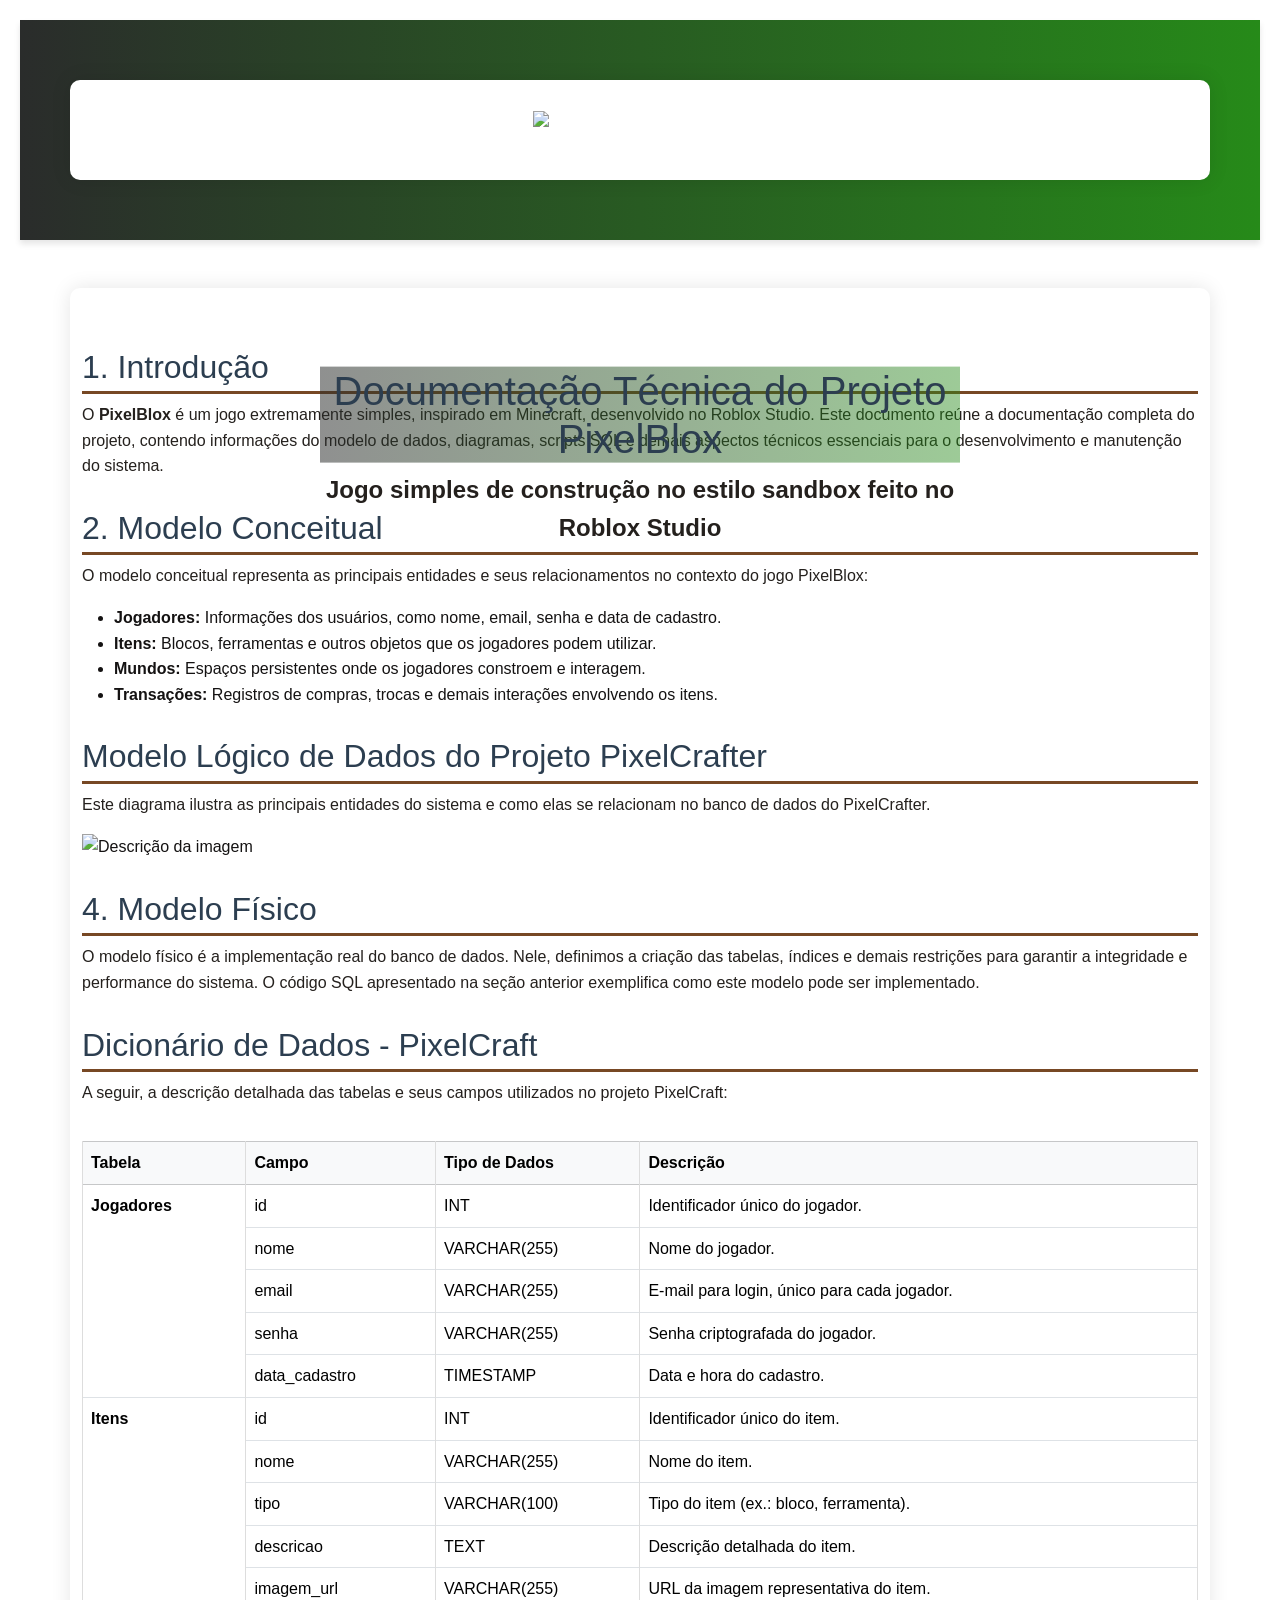
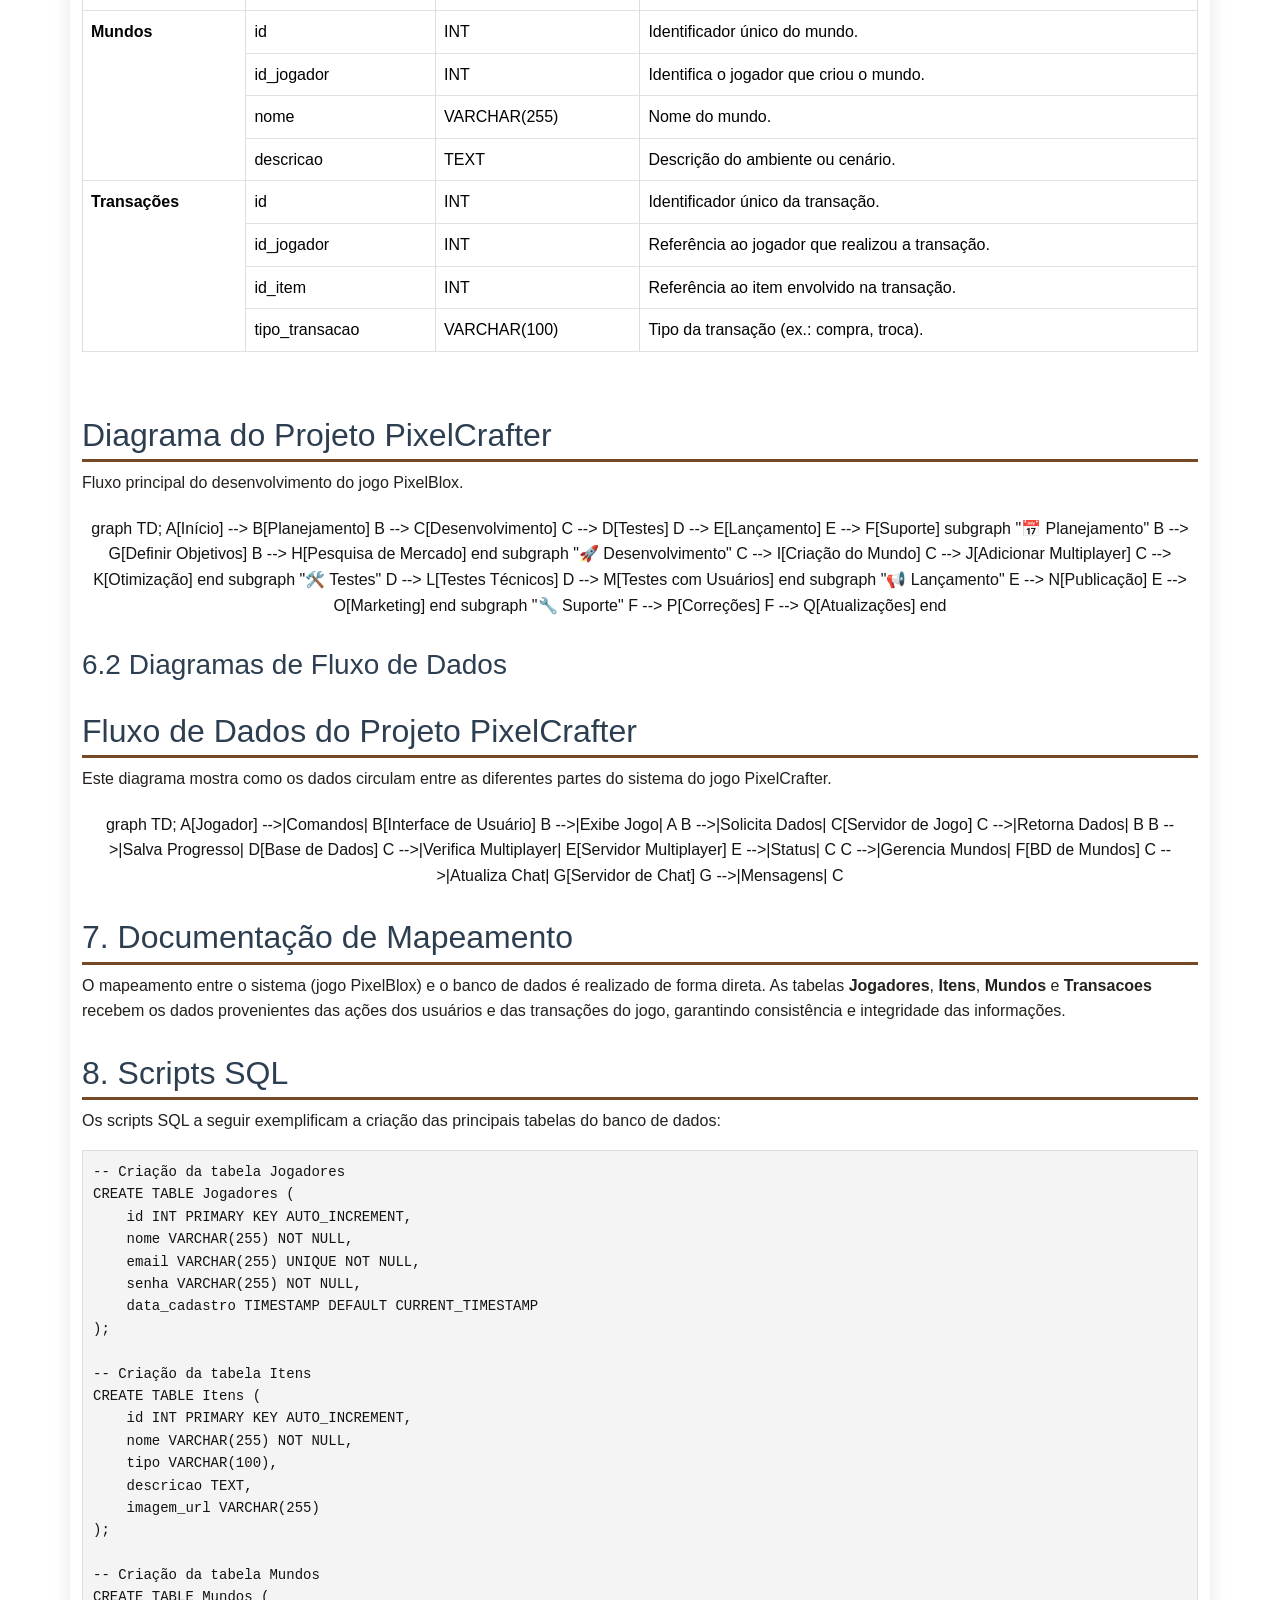
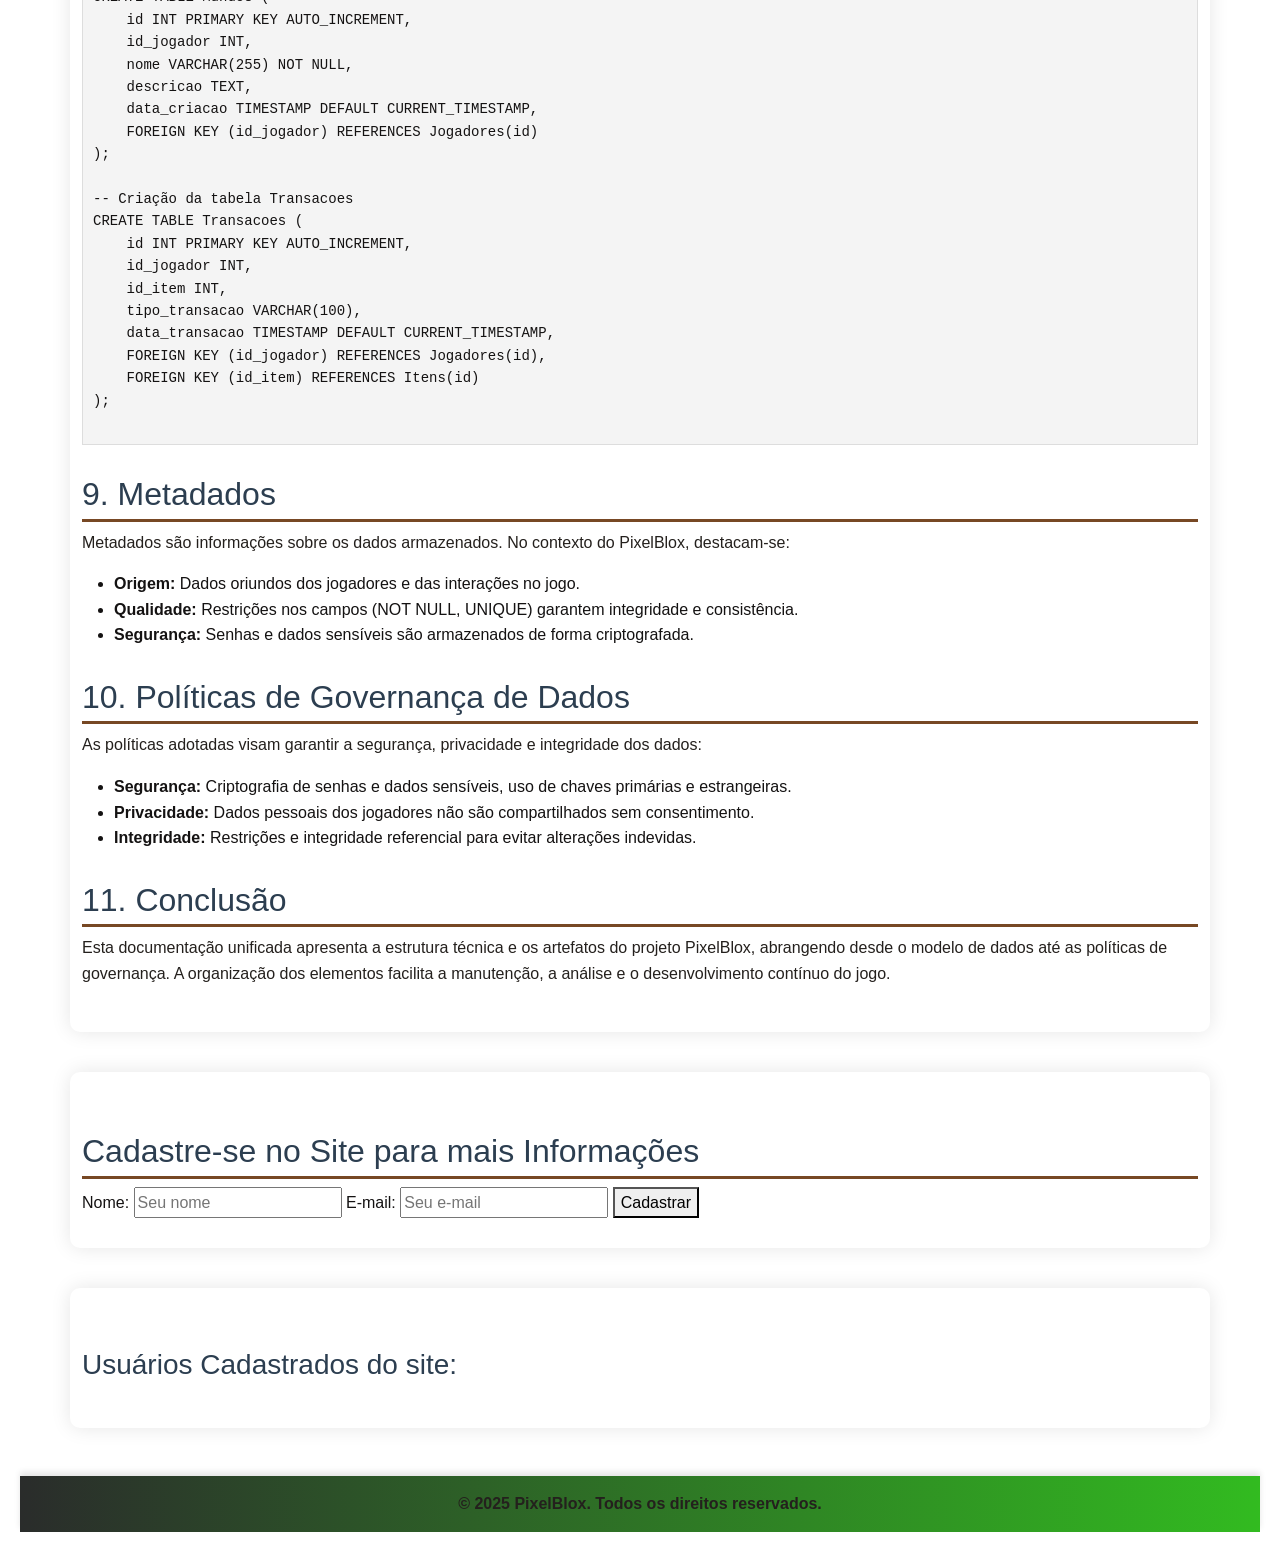
==== index.html @ 1f48afda "salvando os arquivos do paulo" ====
<!DOCTYPE html>
<html lang="pt-BR">
<head>
  <meta charset="UTF-8">
  <meta name="viewport" content="width=device-width, initial-scale=1.0">
  <link href="https://cdn.jsdelivr.net/npm/bootstrap@5.3.0/dist/css/bootstrap.min.css" rel="stylesheet">
  <link rel="stylesheet" href="/style.css">
  <title>Documentação Técnica do Projeto PixelBlox</title>
  <!-- Bootstrap CSS -->
  <link href="https://cdn.jsdelivr.net/npm/bootstrap@5.3.0/dist/css/bootstrap.min.css" rel="stylesheet">
  <!-- Estilos personalizados -->
  <style>
    body {
      font-family: Arial, sans-serif;
      margin: 20px;
      line-height: 1.6;
    }
    h1, h2, h3 {
      color: #2c3e50;
      margin-top: 30px;
    }
    pre {
      background-color: #f4f4f4;
      padding: 10px;
      border: 1px solid #ddd;
      overflow-x: auto;
      font-family: "Courier New", Courier, monospace;
    }
    table {
      width: 100%;
      margin: 20px 0;
      border-collapse: collapse;
    }
    table, th, td {
      border: 1px solid #ddd;
    }
    th, td {
      padding: 10px;
      text-align: left;
    }
    /* Estilo para os diagramas Mermaid */
    .mermaid {
      text-align: center;
      margin: 20px 0;
    }
  </style>
  <!-- Mermaid JS para diagramas -->
  <script type="module">
    import mermaid from 'https://cdn.jsdelivr.net/npm/mermaid@10/dist/mermaid.esm.min.mjs';
    mermaid.initialize({ startOnLoad: true });
  </script>
</head>
<body>
  <!-- Cabeçalho -->
  <header class="mb-5">
    <div class="container">
      <img src="https://www.minecraft.net/content/dam/franchise/experiments/1075955/BentoHero_4x_Vanilla_1920x1080.jpg" alt="Imagem de fundo" class="img-fluid">
      <div class="text-center text-white" style="position: absolute; top: 50%; left: 50%; transform: translate(-50%, -50%);">
        <h1>Documentação Técnica do Projeto PixelBlox</h1>
        <p>Jogo simples de construção no estilo sandbox feito no Roblox Studio</p>
      </div>
    </div>
  </header>

  <main class="container">
    <!-- 1. Introdução -->
    <section id="introducao">
      <h2>1. Introdução</h2>
      <p>O <strong>PixelBlox</strong> é um jogo extremamente simples, inspirado em Minecraft, desenvolvido no Roblox Studio. Este documento reúne a documentação completa do projeto, contendo informações do modelo de dados, diagramas, scripts SQL e demais aspectos técnicos essenciais para o desenvolvimento e manutenção do sistema.</p>
    </section>

    <!-- 2. Modelo Conceitual -->
    <section id="modelo-conceitual">
      <h2>2. Modelo Conceitual</h2>
      <p>O modelo conceitual representa as principais entidades e seus relacionamentos no contexto do jogo PixelBlox:</p>
      <ul>
        <li><strong>Jogadores:</strong> Informações dos usuários, como nome, email, senha e data de cadastro.</li>
        <li><strong>Itens:</strong> Blocos, ferramentas e outros objetos que os jogadores podem utilizar.</li>
        <li><strong>Mundos:</strong> Espaços persistentes onde os jogadores constroem e interagem.</li>
        <li><strong>Transações:</strong> Registros de compras, trocas e demais interações envolvendo os itens.</li>
      </ul>
    </section>

    <section id="modelo-logico">
      <h2>Modelo Lógico de Dados do Projeto PixelCrafter</h2>
      <p>Este diagrama ilustra as principais entidades do sistema e como elas se relacionam no banco de dados do PixelCrafter.</p>
      <img src="/image/Print1.png" alt="Descrição da imagem" width="900" height="600">
      </div>
  </section>

    <!-- 4. Modelo Físico -->
    <section id="modelo-fisico">
      <h2>4. Modelo Físico</h2>
      <p>O modelo físico é a implementação real do banco de dados. Nele, definimos a criação das tabelas, índices e demais restrições para garantir a integridade e performance do sistema. O código SQL apresentado na seção anterior exemplifica como este modelo pode ser implementado.</p>
    </section>

    <section id="dicionario-dados-pixelcraft" class="mb-5">
      <h2>Dicionário de Dados - PixelCraft</h2>
      <p>A seguir, a descrição detalhada das tabelas e seus campos utilizados no projeto PixelCraft:</p>
      <div class="table-responsive">
        <table class="table table-bordered">
          <thead class="table-light">
            <tr>
              <th>Tabela</th>
              <th>Campo</th>
              <th>Tipo de Dados</th>
              <th>Descrição</th>
            </tr>
          </thead>
          <tbody>
            <!-- Tabela Jogadores -->
            <tr>
              <td rowspan="5"><strong>Jogadores</strong></td>
              <td>id</td>
              <td>INT</td>
              <td>Identificador único do jogador.</td>
            </tr>
            <tr>
              <td>nome</td>
              <td>VARCHAR(255)</td>
              <td>Nome do jogador.</td>
            </tr>
            <tr>
              <td>email</td>
              <td>VARCHAR(255)</td>
              <td>E-mail para login, único para cada jogador.</td>
            </tr>
            <tr>
              <td>senha</td>
              <td>VARCHAR(255)</td>
              <td>Senha criptografada do jogador.</td>
            </tr>
            <tr>
              <td>data_cadastro</td>
              <td>TIMESTAMP</td>
              <td>Data e hora do cadastro.</td>
            </tr>
            <!-- Tabela Itens -->
            <tr>
              <td rowspan="5"><strong>Itens</strong></td>
              <td>id</td>
              <td>INT</td>
              <td>Identificador único do item.</td>
            </tr>
            <tr>
              <td>nome</td>
              <td>VARCHAR(255)</td>
              <td>Nome do item.</td>
            </tr>
            <tr>
              <td>tipo</td>
              <td>VARCHAR(100)</td>
              <td>Tipo do item (ex.: bloco, ferramenta).</td>
            </tr>
            <tr>
              <td>descricao</td>
              <td>TEXT</td>
              <td>Descrição detalhada do item.</td>
            </tr>
            <tr>
              <td>imagem_url</td>
              <td>VARCHAR(255)</td>
              <td>URL da imagem representativa do item.</td>
            </tr>
            <!-- Tabela Mundos -->
            <tr>
              <td rowspan="4"><strong>Mundos</strong></td>
              <td>id</td>
              <td>INT</td>
              <td>Identificador único do mundo.</td>
            </tr>
            <tr>
              <td>id_jogador</td>
              <td>INT</td>
              <td>Identifica o jogador que criou o mundo.</td>
            </tr>
            <tr>
              <td>nome</td>
              <td>VARCHAR(255)</td>
              <td>Nome do mundo.</td>
            </tr>
            <tr>
              <td>descricao</td>
              <td>TEXT</td>
              <td>Descrição do ambiente ou cenário.</td>
            </tr>
            <!-- Tabela Transações -->
            <tr>
              <td rowspan="4"><strong>Transações</strong></td>
              <td>id</td>
              <td>INT</td>
              <td>Identificador único da transação.</td>
            </tr>
            <tr>
              <td>id_jogador</td>
              <td>INT</td>
              <td>Referência ao jogador que realizou a transação.</td>
            </tr>
            <tr>
              <td>id_item</td>
              <td>INT</td>
              <td>Referência ao item envolvido na transação.</td>
            </tr>
            <tr>
              <td>tipo_transacao</td>
              <td>VARCHAR(100)</td>
              <td>Tipo da transação (ex.: compra, troca).</td>
            </tr>
          </tbody>
        </table>
      </div>
    </section>
    
    <section id="diagramas">
      <h2>Diagrama do Projeto PixelCrafter</h2>
      <p>Fluxo principal do desenvolvimento do jogo PixelBlox.</p>
    
      <div class="mermaid">
          graph TD;
              A[Início] --> B[Planejamento]
              B --> C[Desenvolvimento]
              C --> D[Testes]
              D --> E[Lançamento]
              E --> F[Suporte]
    
              subgraph "📅 Planejamento"
                  B --> G[Definir Objetivos]
                  B --> H[Pesquisa de Mercado]
              end
    
              subgraph "🚀 Desenvolvimento"
                  C --> I[Criação do Mundo]
                  C --> J[Adicionar Multiplayer]
                  C --> K[Otimização]
              end
    
              subgraph "🛠️ Testes"
                  D --> L[Testes Técnicos]
                  D --> M[Testes com Usuários]
              end
    
              subgraph "📢 Lançamento"
                  E --> N[Publicação]
                  E --> O[Marketing]
              end
    
              subgraph "🔧 Suporte"
                  F --> P[Correções]
                  F --> Q[Atualizações]
              end
      </div>
    </section>
    
      <!-- 6.2 Diagramas de Fluxo de Dados -->
      <h3>6.2 Diagramas de Fluxo de Dados</h3>
      <section id="fluxo-de-dados">
        <h2>Fluxo de Dados do Projeto PixelCrafter</h2>
        <p>Este diagrama mostra como os dados circulam entre as diferentes partes do sistema do jogo PixelCrafter.</p>
    
        <div class="mermaid">
          graph TD;
              A[Jogador] -->|Comandos| B[Interface de Usuário]
              B -->|Exibe Jogo| A
          
              B -->|Solicita Dados| C[Servidor de Jogo]
              C -->|Retorna Dados| B
          
              B -->|Salva Progresso| D[Base de Dados]
              
              C -->|Verifica Multiplayer| E[Servidor Multiplayer]
              E -->|Status| C
          
              C -->|Gerencia Mundos| F[BD de Mundos]
              
              C -->|Atualiza Chat| G[Servidor de Chat]
              G -->|Mensagens| C
      </div>
      
        </div>
    </section>
    
    <!-- 7. Documentação de Mapeamento -->
    <section id="mapeamento">
      <h2>7. Documentação de Mapeamento</h2>
      <p>O mapeamento entre o sistema (jogo PixelBlox) e o banco de dados é realizado de forma direta. As tabelas <strong>Jogadores</strong>, <strong>Itens</strong>, <strong>Mundos</strong> e <strong>Transacoes</strong> recebem os dados provenientes das ações dos usuários e das transações do jogo, garantindo consistência e integridade das informações.</p>
    </section>

    <!-- 8. Scripts SQL -->
    <section id="scripts-sql">
      <h2>8. Scripts SQL</h2>
      <p>Os scripts SQL a seguir exemplificam a criação das principais tabelas do banco de dados:</p>
      <pre>
-- Criação da tabela Jogadores
CREATE TABLE Jogadores (
    id INT PRIMARY KEY AUTO_INCREMENT,
    nome VARCHAR(255) NOT NULL,
    email VARCHAR(255) UNIQUE NOT NULL,
    senha VARCHAR(255) NOT NULL,
    data_cadastro TIMESTAMP DEFAULT CURRENT_TIMESTAMP
);

-- Criação da tabela Itens
CREATE TABLE Itens (
    id INT PRIMARY KEY AUTO_INCREMENT,
    nome VARCHAR(255) NOT NULL,
    tipo VARCHAR(100),
    descricao TEXT,
    imagem_url VARCHAR(255)
);

-- Criação da tabela Mundos
CREATE TABLE Mundos (
    id INT PRIMARY KEY AUTO_INCREMENT,
    id_jogador INT,
    nome VARCHAR(255) NOT NULL,
    descricao TEXT,
    data_criacao TIMESTAMP DEFAULT CURRENT_TIMESTAMP,
    FOREIGN KEY (id_jogador) REFERENCES Jogadores(id)
);

-- Criação da tabela Transacoes
CREATE TABLE Transacoes (
    id INT PRIMARY KEY AUTO_INCREMENT,
    id_jogador INT,
    id_item INT,
    tipo_transacao VARCHAR(100),
    data_transacao TIMESTAMP DEFAULT CURRENT_TIMESTAMP,
    FOREIGN KEY (id_jogador) REFERENCES Jogadores(id),
    FOREIGN KEY (id_item) REFERENCES Itens(id)
);
      </pre>
    </section>

    <!-- 9. Metadados -->
    <section id="metadados">
      <h2>9. Metadados</h2>
      <p>Metadados são informações sobre os dados armazenados. No contexto do PixelBlox, destacam-se:</p>
      <ul>
        <li><strong>Origem:</strong> Dados oriundos dos jogadores e das interações no jogo.</li>
        <li><strong>Qualidade:</strong> Restrições nos campos (NOT NULL, UNIQUE) garantem integridade e consistência.</li>
        <li><strong>Segurança:</strong> Senhas e dados sensíveis são armazenados de forma criptografada.</li>
      </ul>
    </section>

    <!-- 10. Políticas de Governança de Dados -->
    <section id="governanca">
      <h2>10. Políticas de Governança de Dados</h2>
      <p>As políticas adotadas visam garantir a segurança, privacidade e integridade dos dados:</p>
      <ul>
        <li><strong>Segurança:</strong> Criptografia de senhas e dados sensíveis, uso de chaves primárias e estrangeiras.</li>
        <li><strong>Privacidade:</strong> Dados pessoais dos jogadores não são compartilhados sem consentimento.</li>
        <li><strong>Integridade:</strong> Restrições e integridade referencial para evitar alterações indevidas.</li>
      </ul>
    </section>

    <!-- 11. Conclusão -->
    <section id="conclusao">
      <h2>11. Conclusão</h2>
      <p>Esta documentação unificada apresenta a estrutura técnica e os artefatos do projeto PixelBlox, abrangendo desde o modelo de dados até as políticas de governança. A organização dos elementos facilita a manutenção, a análise e o desenvolvimento contínuo do jogo.</p>
    </section>
  </main>

  <section class="container">
    <!--Serve para Agrupar grupo-->

    <div id="Cadastro"></div>
    <!--Criando um link entre o catalogo-->

    <h2>Cadastre-se no Site para mais Informações</h2>
    <!--Titulo-->

    <form>
        <!--Forma-->

        <label for="name">Nome:</label>
        <!--<label>: Define um rótulo para o campo de entrada. O atributo for="name" associa o rótulo ao campo de entrada com o id="name".-->

        <input type="text" id="name" name="name" placeholder="Seu nome" required>
        <!--input type="text">: Cria um campo de texto onde o usuário pode digitar seu nome.-->
        <!--id="name": Identificador único para o campo, associado ao rótulo.-->

        <label for="email">E-mail:</label>
        <!--<input type="email">: Cria um campo para o usuário inserir um e-mail. O navegador pode verificar automaticamente o formato correto de e-mail.-->

        <input type="email" id="email" name="email" placeholder="Seu e-mail" required>
        <button type="submit">Cadastrar
        <!--<button type="submit">: Um botão que, quando clicado, envia o formulário. O tipo submit faz o envio dos dados.-->

        </button>
        <!--Fechando butão-->

    </form>
    <!--Fechando forma-->

</section>
<!--Fechando section-->

<section class="container">
    <!--<section class="form-section batalha">: Cria uma nova seção com as classes form-section e batalha. Isso pode ser usado para agrupar conteúdo ou aplicar estilos específicos.-->

    <div id="user-list">
        <!--<div id="user-list">: Cria um contêiner que provavelmente será preenchido com a lista de usuários cadastrados.-->

        <h3>Usuários Cadastrados do site:</h3>
        <!--<h3>: Exibe o título "Usuários Cadastrados do site".-->

        <ul></ul><!--<ul>: Lista não ordenada que será preenchida com os itens (provavelmente os nomes dos usuários).-->

    </div><!--Fecha o contêiner <div>-->

</section><!--Fecha a seção <section>.-->

</div><!--Fechando Grupo-->

  <!-- Rodapé -->
</main>

<script src="/script.js"></script>

  <footer class="text-center mt-5 mb-3">
    <p>&copy; 2025 PixelBlox. Todos os direitos reservados.</p>
  </footer>
</body>
</html>
---- style.css ----
@font-face {
    font-family: 'Minecraftia';
    src: url('/fonte/fonte/minecraftia/Minecraftia-Regular.ttf') format('truetype'),
         url('/fonte/fonte/minecrafter/Minecrafter.Reg.woff') format('woff');
    font-weight: normal;
    font-style: normal;
}

@font-face {
    font-family: 'Minecrafter';
    src: url('/fonte/fonte/minecrafter/Minecrafter.Reg.woff') format('woff'), 
         url('/fonte/fonte/minecrafter/Minecrafter.Alt.ttf') format('truetype');
    font-weight: normal;
    font-style: normal;
}

body {
    font-family: 'Minecraftia', sans-serif;
    margin: 0;
    padding: 0;
    background: #fffafa url('https://wallpapers.com/images/hd/mountain-at-sunset-2560x1440-minecraft-h04b0lb948wcuj8d.jpg') no-repeat center center fixed;
    background-size: cover;
    color: #fcf7f7;
}

header {
    background: linear-gradient(90deg, #2a2c2b, #268a19);
    color: white;
    padding: 20px;
    text-align: center;
    font-size: 1.5em;
    font-weight: bold;
    box-shadow: 0 4px 6px rgba(0, 0, 0, 0.1);
}

nav {
    text-align: center;
    padding: 15px;
    background: linear-gradient(90deg, #2a2c2b, #268a19);
    position: sticky;
    top: 0;
    z-index: 1000;
    box-shadow: 0 4px 6px rgba(0, 0, 0, 0.1);
}

nav ul {
    list-style: none;
    width: 100%;
    height: 50px;
}

nav li {
    display: inline;
    margin: 0 15px;
}

nav a {
    text-decoration: none;
    color: white;
    font-weight: bold;
    transition: color 0.3s;
}

nav a:hover {
    color: #feb47b;
}


.container {
    width: 80%;
    margin: 40px auto;
    background: white;
    padding: 30px;
    border-radius: 10px;
    box-shadow: 0 0 20px rgba(0, 0, 0, 0.1);
}

h1 {
    font-family: 'Minecrafter', sans-serif;
    background: linear-gradient(90deg, #2a2c2b86, #268a1973);
}

h2 {
    font-family: 'Minecrafter', sans-serif;
    color: #407926;
    border-bottom: 3px solid #774824;
    padding-bottom: 5px;
}

p {
    line-height: 1.6;
    color: #24201d;
}

table {
    width: 100%;
    border-collapse: collapse;
    background-color: #3a9124;
    margin-top: 20px;
}

th, td {
    border: 1px solid #141212;
    padding: 10px;
    text-align: left;
}

th {
    background-color: #141212;
    color: white;
}

ul {
    padding-left: 20px;
}

ul {
    color: #141212;
    margin-bottom: 5px;
}

li{
    color: #141212;
}
caption{
    color: #141212;
}


section{
    color: #141212;
}

.diagram-container {
    width: 100%;
    max-width: 900px;
    background: #ffffff;
    border-radius: 10px;
    padding: 20px;
    box-shadow: 0px 4px 8px rgba(0, 0, 0, 0.1);
    overflow-x: auto;
}


footer {
    background: linear-gradient(90deg, #2a2c2b, #32bb20);
    color: white;
    text-align: center;
    padding: 15px;
    font-size: 1em;
    font-weight: bold;
    box-shadow: 0 -4px 6px rgba(0, 0, 0, 0.1);
    position: relative;
    bottom: 0;
    width: 100%;
}

footer p {
    margin: 0;
}
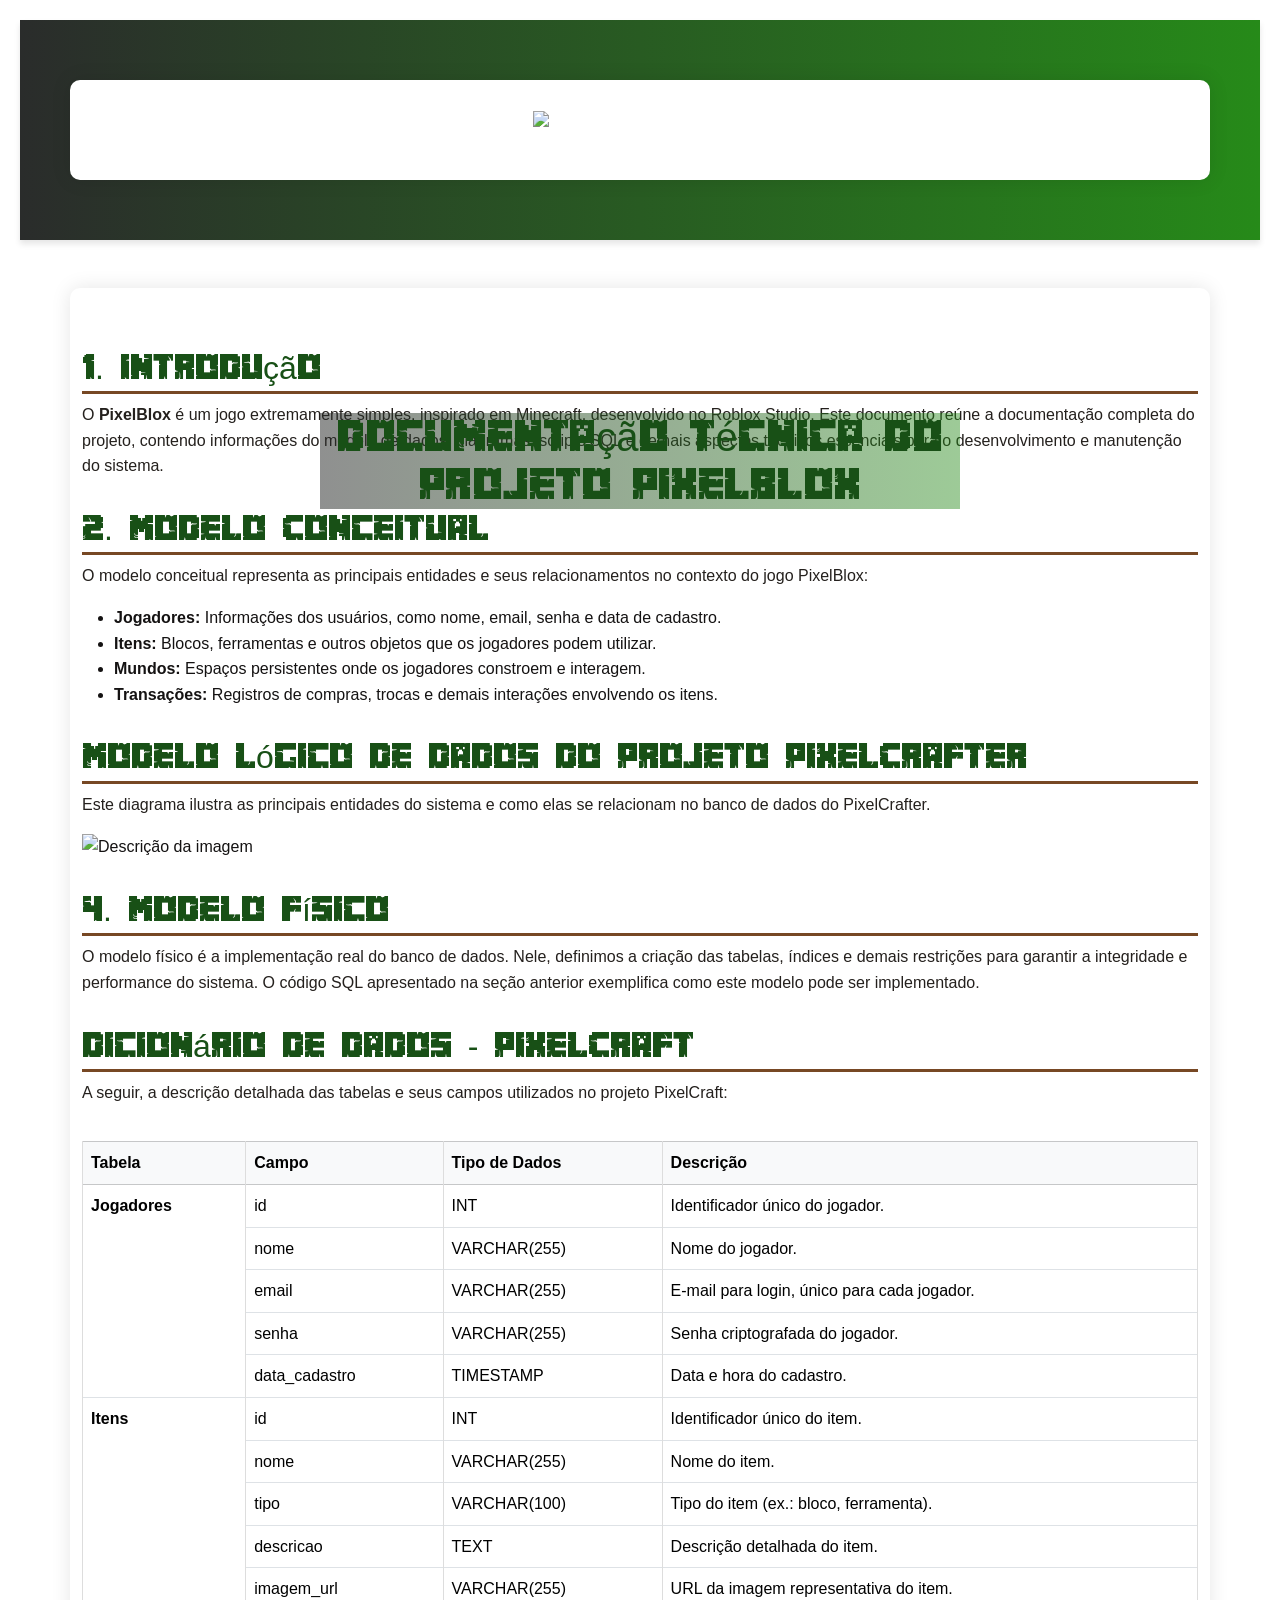
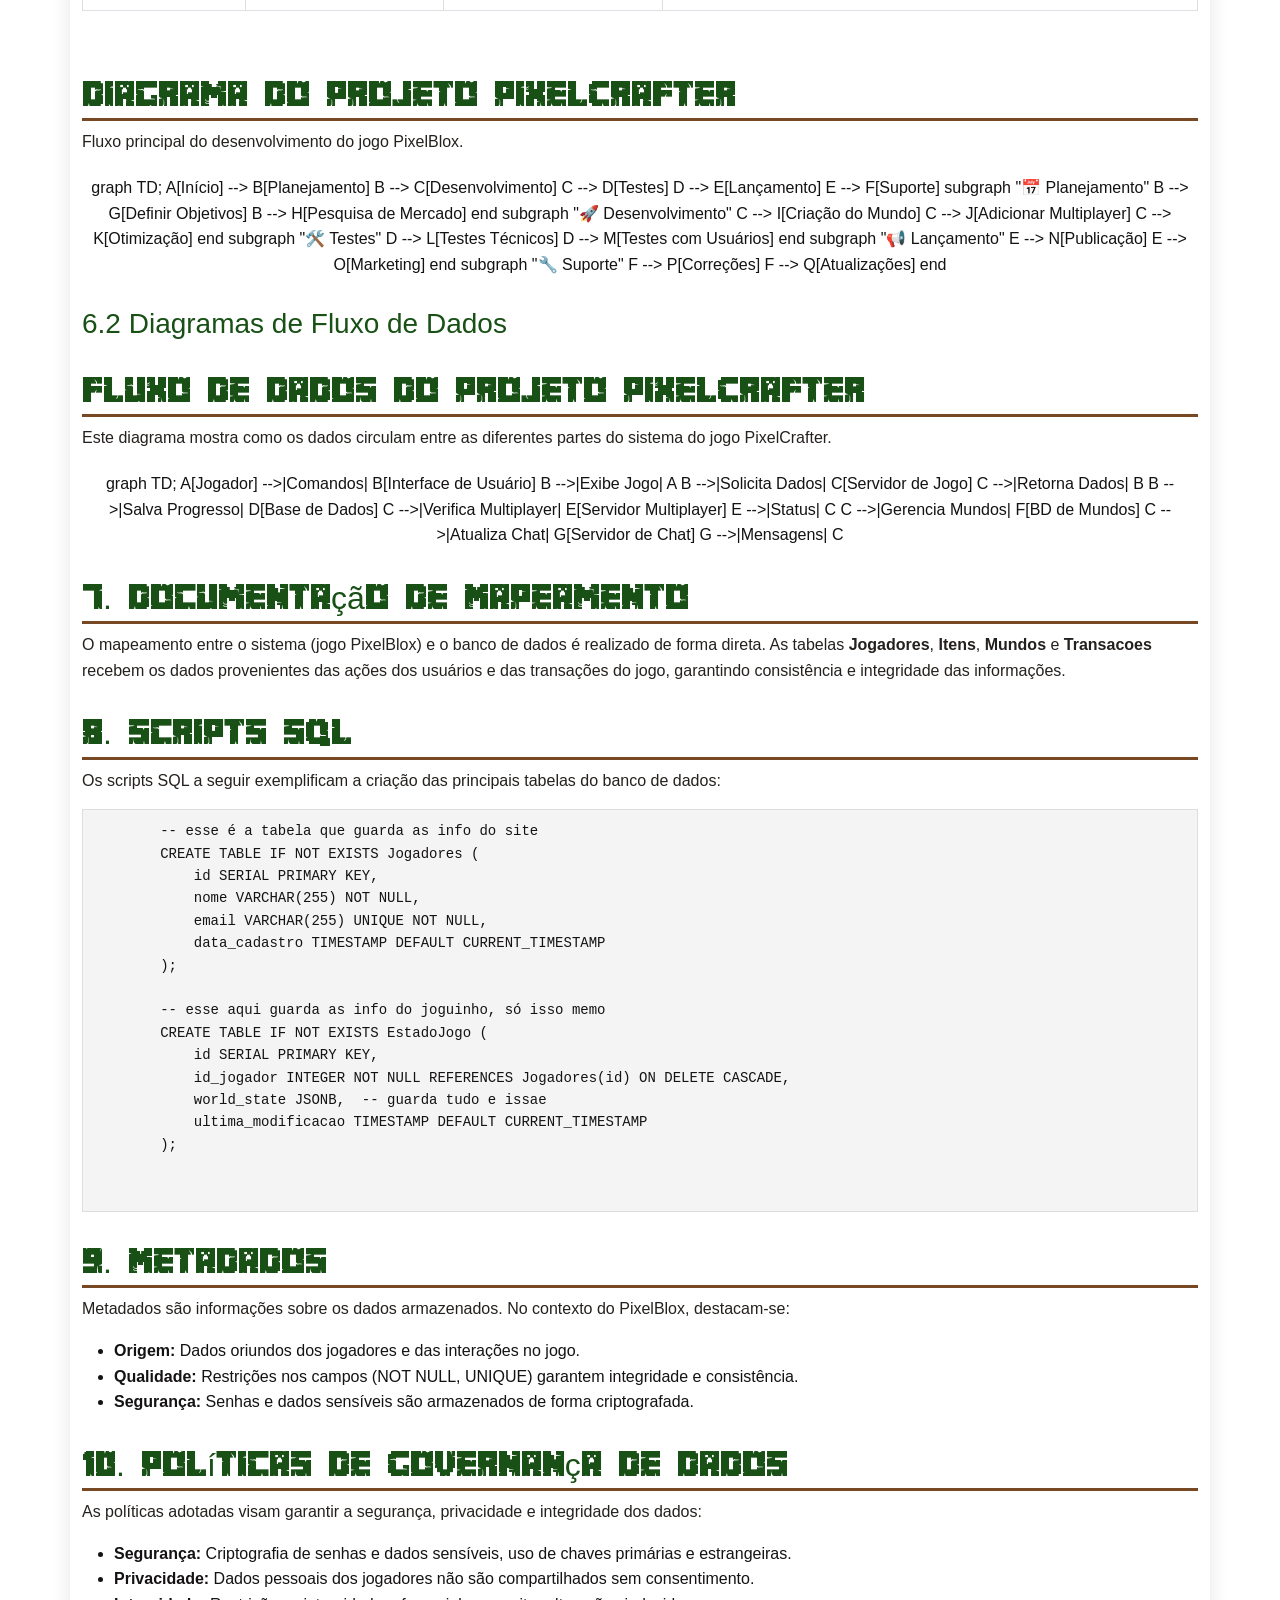
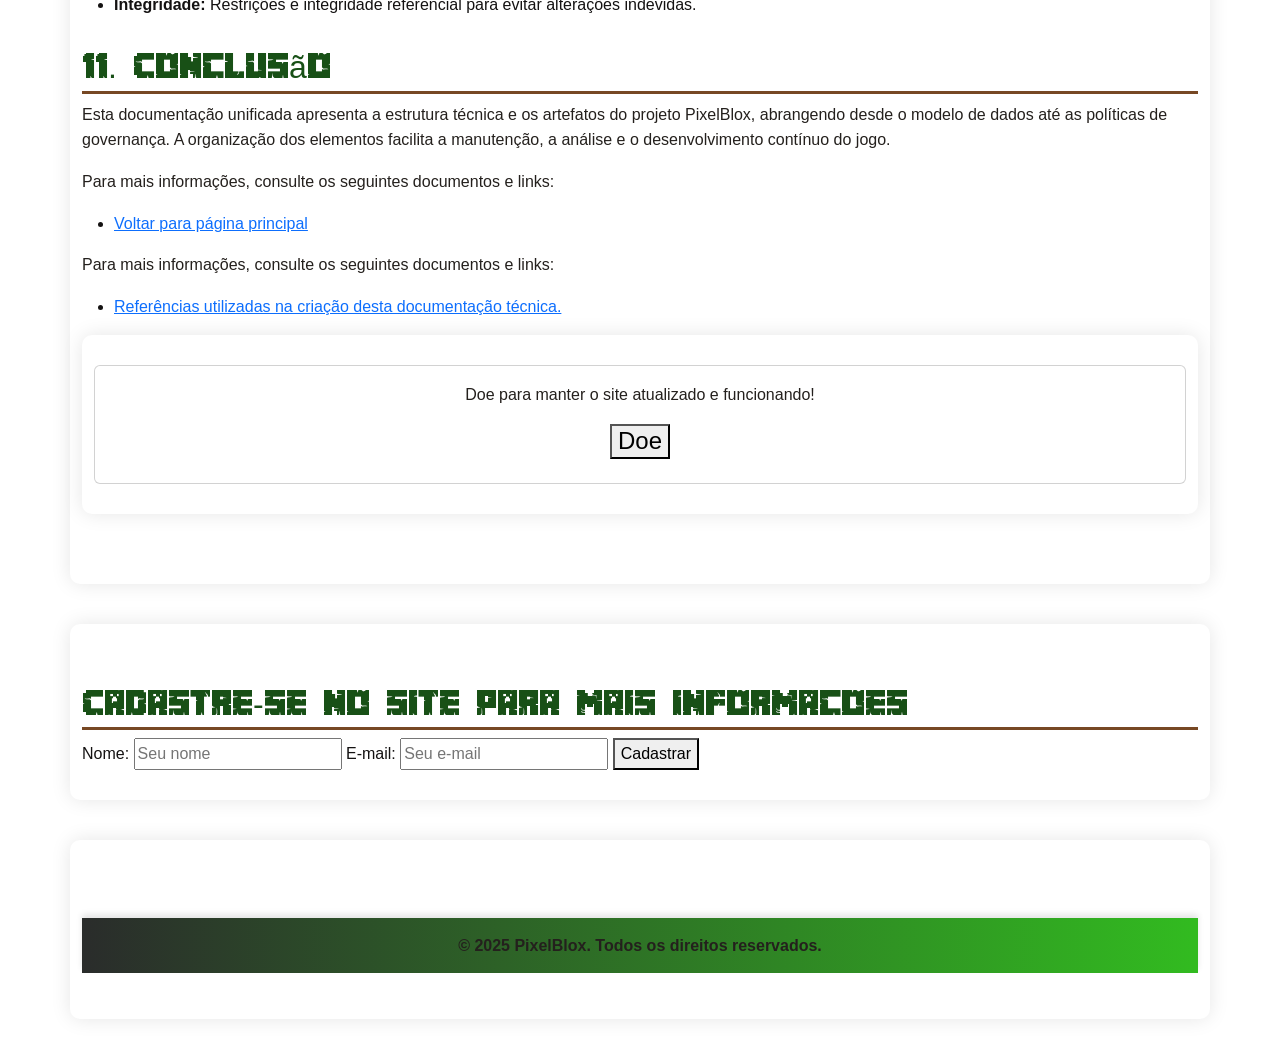
==== commit 03c9a9fb: "Versão Final da Documentação" ====
--- a/index.html
+++ b/index.html
@@ -5,7 +5,7 @@
   <meta name="viewport" content="width=device-width, initial-scale=1.0">
   <link href="https://cdn.jsdelivr.net/npm/bootstrap@5.3.0/dist/css/bootstrap.min.css" rel="stylesheet">
   <link rel="stylesheet" href="/style.css">
-  <title>Documentação Técnica do Projeto PixelBlox</title>
+  <title>Documentação Técnica do Projeto PixelCraft</title>
   <!-- Bootstrap CSS -->
   <link href="https://cdn.jsdelivr.net/npm/bootstrap@5.3.0/dist/css/bootstrap.min.css" rel="stylesheet">
   <!-- Estilos personalizados -->
@@ -16,7 +16,7 @@
       line-height: 1.6;
     }
     h1, h2, h3 {
-      color: #2c3e50;
+      color: #185016;
       margin-top: 30px;
     }
     pre {
@@ -57,7 +57,6 @@
       <img src="https://www.minecraft.net/content/dam/franchise/experiments/1075955/BentoHero_4x_Vanilla_1920x1080.jpg" alt="Imagem de fundo" class="img-fluid">
       <div class="text-center text-white" style="position: absolute; top: 50%; left: 50%; transform: translate(-50%, -50%);">
         <h1>Documentação Técnica do Projeto PixelBlox</h1>
-        <p>Jogo simples de construção no estilo sandbox feito no Roblox Studio</p>
       </div>
     </div>
   </header>
@@ -162,50 +161,6 @@
               <td>VARCHAR(255)</td>
               <td>URL da imagem representativa do item.</td>
             </tr>
-            <!-- Tabela Mundos -->
-            <tr>
-              <td rowspan="4"><strong>Mundos</strong></td>
-              <td>id</td>
-              <td>INT</td>
-              <td>Identificador único do mundo.</td>
-            </tr>
-            <tr>
-              <td>id_jogador</td>
-              <td>INT</td>
-              <td>Identifica o jogador que criou o mundo.</td>
-            </tr>
-            <tr>
-              <td>nome</td>
-              <td>VARCHAR(255)</td>
-              <td>Nome do mundo.</td>
-            </tr>
-            <tr>
-              <td>descricao</td>
-              <td>TEXT</td>
-              <td>Descrição do ambiente ou cenário.</td>
-            </tr>
-            <!-- Tabela Transações -->
-            <tr>
-              <td rowspan="4"><strong>Transações</strong></td>
-              <td>id</td>
-              <td>INT</td>
-              <td>Identificador único da transação.</td>
-            </tr>
-            <tr>
-              <td>id_jogador</td>
-              <td>INT</td>
-              <td>Referência ao jogador que realizou a transação.</td>
-            </tr>
-            <tr>
-              <td>id_item</td>
-              <td>INT</td>
-              <td>Referência ao item envolvido na transação.</td>
-            </tr>
-            <tr>
-              <td>tipo_transacao</td>
-              <td>VARCHAR(100)</td>
-              <td>Tipo da transação (ex.: compra, troca).</td>
-            </tr>
           </tbody>
         </table>
       </div>
@@ -235,7 +190,7 @@
               end
     
               subgraph "🛠️ Testes"
-                  D --> L[Testes Técnicos]
+                  D --> L[Testes Técnicos]  
                   D --> M[Testes com Usuários]
               end
     
@@ -290,44 +245,22 @@
       <h2>8. Scripts SQL</h2>
       <p>Os scripts SQL a seguir exemplificam a criação das principais tabelas do banco de dados:</p>
       <pre>
--- Criação da tabela Jogadores
-CREATE TABLE Jogadores (
-    id INT PRIMARY KEY AUTO_INCREMENT,
-    nome VARCHAR(255) NOT NULL,
-    email VARCHAR(255) UNIQUE NOT NULL,
-    senha VARCHAR(255) NOT NULL,
-    data_cadastro TIMESTAMP DEFAULT CURRENT_TIMESTAMP
-);
-
--- Criação da tabela Itens
-CREATE TABLE Itens (
-    id INT PRIMARY KEY AUTO_INCREMENT,
-    nome VARCHAR(255) NOT NULL,
-    tipo VARCHAR(100),
-    descricao TEXT,
-    imagem_url VARCHAR(255)
-);
-
--- Criação da tabela Mundos
-CREATE TABLE Mundos (
-    id INT PRIMARY KEY AUTO_INCREMENT,
-    id_jogador INT,
-    nome VARCHAR(255) NOT NULL,
-    descricao TEXT,
-    data_criacao TIMESTAMP DEFAULT CURRENT_TIMESTAMP,
-    FOREIGN KEY (id_jogador) REFERENCES Jogadores(id)
-);
-
--- Criação da tabela Transacoes
-CREATE TABLE Transacoes (
-    id INT PRIMARY KEY AUTO_INCREMENT,
-    id_jogador INT,
-    id_item INT,
-    tipo_transacao VARCHAR(100),
-    data_transacao TIMESTAMP DEFAULT CURRENT_TIMESTAMP,
-    FOREIGN KEY (id_jogador) REFERENCES Jogadores(id),
-    FOREIGN KEY (id_item) REFERENCES Itens(id)
-);
+        -- esse é a tabela que guarda as info do site
+        CREATE TABLE IF NOT EXISTS Jogadores (
+            id SERIAL PRIMARY KEY,
+            nome VARCHAR(255) NOT NULL,
+            email VARCHAR(255) UNIQUE NOT NULL,
+            data_cadastro TIMESTAMP DEFAULT CURRENT_TIMESTAMP
+        );
+        
+        -- esse aqui guarda as info do joguinho, só isso memo
+        CREATE TABLE IF NOT EXISTS EstadoJogo (
+            id SERIAL PRIMARY KEY,
+            id_jogador INTEGER NOT NULL REFERENCES Jogadores(id) ON DELETE CASCADE,
+            world_state JSONB,  -- guarda tudo e issae
+            ultima_modificacao TIMESTAMP DEFAULT CURRENT_TIMESTAMP
+        );
+        
       </pre>
     </section>
 
@@ -358,6 +291,34 @@
       <h2>11. Conclusão</h2>
       <p>Esta documentação unificada apresenta a estrutura técnica e os artefatos do projeto PixelBlox, abrangendo desde o modelo de dados até as políticas de governança. A organização dos elementos facilita a manutenção, a análise e o desenvolvimento contínuo do jogo.</p>
     </section>
+
+<!-- Anexos e Links -->
+<section id="anexos">
+  <p>Para mais informações, consulte os seguintes documentos e links:</p>
+  <ul>
+      <li><a href="/index2.html">Voltar para página principal</a></li>
+  </ul>
+</section>
+
+<section id="anexos">
+  <p>Para mais informações, consulte os seguintes documentos e links:</p>
+  <ul>
+      <li><a href="https://git.eaglercraft.rip/eaglercraft/eaglercraft-1.8">Referências utilizadas na criação desta documentação técnica.</a></li>
+  </ul>
+</ul>
+</section>
+
+<div class="container mt-2">
+  <div id="donationCard" class="card donation-card hidden">
+    <div class="card-body text-center">
+      <p>Doe para manter o site atualizado e funcionando!</p>
+      <h4>
+        <button onclick="window.location.href='https://pix.sejaefi.com.br/pagar/015b3a880163a893a9baee17a37f327825a3f5a0.html'">Doe</button>
+      </h4>
+    </div>
+  </div>
+</div>
+
   </main>
 
   <section class="container">
@@ -366,7 +327,7 @@
     <div id="Cadastro"></div>
     <!--Criando um link entre o catalogo-->
 
-    <h2>Cadastre-se no Site para mais Informações</h2>
+    <h2>Cadastre-se no Site para mais Informacoes</h2>
     <!--Titulo-->
 
     <form>
@@ -400,20 +361,8 @@
 
     <div id="user-list">
         <!--<div id="user-list">: Cria um contêiner que provavelmente será preenchido com a lista de usuários cadastrados.-->
-
-        <h3>Usuários Cadastrados do site:</h3>
-        <!--<h3>: Exibe o título "Usuários Cadastrados do site".-->
-
-        <ul></ul><!--<ul>: Lista não ordenada que será preenchida com os itens (provavelmente os nomes dos usuários).-->
-
-    </div><!--Fecha o contêiner <div>-->
-
-</section><!--Fecha a seção <section>.-->
-
-</div><!--Fechando Grupo-->
-
-  <!-- Rodapé -->
 </main>
+</div>
 
 <script src="/script.js"></script>
 
@@ -421,4 +370,4 @@
     <p>&copy; 2025 PixelBlox. Todos os direitos reservados.</p>
   </footer>
 </body>
-</html>
+</html>
--- a/style.css
+++ b/style.css
@@ -1,15 +1,14 @@
 @font-face {
     font-family: 'Minecraftia';
-    src: url('/fonte/fonte/minecraftia/Minecraftia-Regular.ttf') format('truetype'),
-         url('/fonte/fonte/minecrafter/Minecrafter.Reg.woff') format('woff');
+    src: url(Fonte\ 2/Minecraftia-Regular.ttf) format('truetype');
     font-weight: normal;
     font-style: normal;
 }
 
 @font-face {
-    font-family: 'Minecrafter';
-    src: url('/fonte/fonte/minecrafter/Minecrafter.Reg.woff') format('woff'), 
-         url('/fonte/fonte/minecrafter/Minecrafter.Alt.ttf') format('truetype');
+    font-family: 'minecrafter';
+    src: url(minecrafter/Minecrafter.Alt.ttf) format('truetype'),
+         url(minecrafter/Minecrafter.Reg.ttf) format('woff');
     font-weight: normal;
     font-style: normal;
 }
